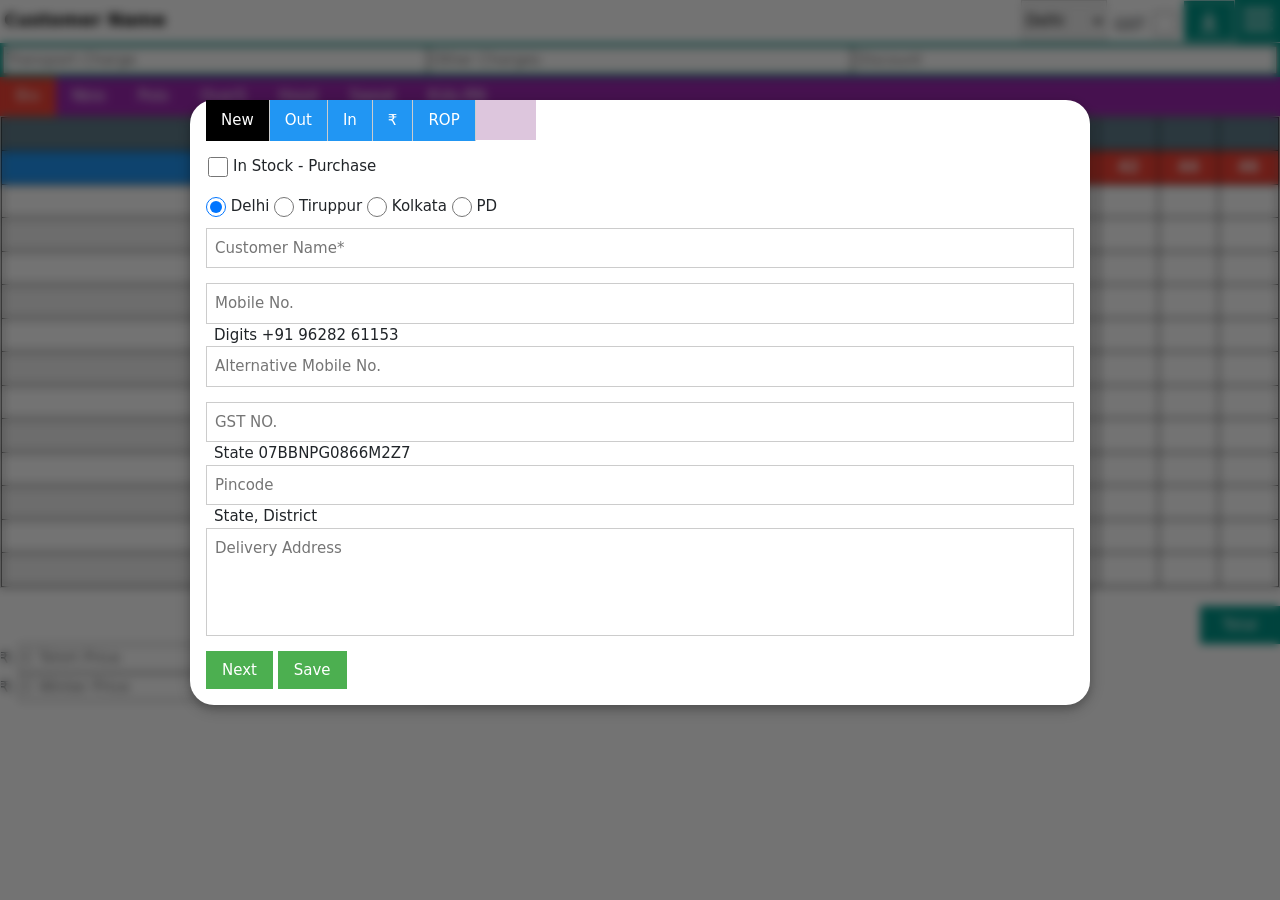
==== index.html @ 9c487b58 "Add files via upload" ====
<!DOCTYPE html>
<html lang="en" translate="no" dir="ltr">
<title>OKBW</title><!-- <meta name="viewport" content="width=device-width, initial-scale=1"> -->

<head>
  <meta charset="UTF-8">
  <meta name="viewport" content="width=device-width, initial-scale=1, maximum-scale=1">
  <meta name="viewport" content="user-scalable=no, width=device-width">
  <link rel="shortcut icon" href="#">
  <meta name="description" content="">
  <meta name="keywords" content="">
  <meta name="author" content="">

  <link href="om.css" rel="stylesheet">
  <link href="my.css" rel="stylesheet">

  <!-- <script src="vue.js"></script>  <script src="aawor/od44.json"></script> -->
  <script src="localbase.min.js"></script>
  <script src="dexie.min.js"></script>



  <div id="imgf"></div>
</head>

<div id='i88'><style>#ghy00{color: #fff!important; background-color: #000!important;}</style></div>
<body>
  <div id="id01" class="w3-modal" style="display: block;">
    <div class="w3-modal-content w3-card-4">
      <!-- <span style="display: none;" onclick="pky7()" class="w3-button w3-display-topright">X</span> -->
      <div class="w3-bar w3-panel" style="margin: 0;">
        <button id="ghy00" class="w3-button w3-blue w3-bar-item w3-border-right" onclick="newocb()">New</button>
        <!-- <button id="full" class="w3-button w3-teal w3-right" onclick="openFullscreen(this)">Full</button> -->
        <!-- <button id="oder" style="display: none" onclick="oderc(this)" class="w3-button w3-teal w3-left">Bulk</button> -->
        <button id="ghy99" class="w3-button w3-blue w3-bar-item w3-border-right" onclick="stockm()">Out</button>
        <button id="instb" name="inst" onclick="indb(this)" class="w3-button w3-blue w3-bar-item w3-border-right">In</button>
        <a href="pc.html" class="w3-button w3-blue w3-bar-item w3-border-right">₹</a>
        <a href="rop.html" class='w3-button w3-blue w3-bar-item w3-border-right' onclick=''>ROP</a>
        <div class="crop">
          <img id='lastodimg' src="[data-uri]">
          <span id='lastodcn' style="color: #000;float: left;width: 100%;font-size: 12px;">dad</span>
        </div>
        
        
      </div>
      <div id='p78' class="w3-bar w3-blue" style="display: none">
        <button id='p781' name="ods" class="w3-bar-item w3-button w3-border-right" onclick="indb(this)">Delhi</button>
        <button id='p782' name="odt" class="w3-bar-item w3-button w3-border-right" onclick="indb(this)">Tiruppur</button>
        <button id='p783' name="odk" class="w3-bar-item w3-button w3-border-right" onclick="indb(this)">Kolkata</button>
        <button id='p784' name="odpd" class="w3-bar-item w3-button w3-border-right" onclick="indb(this)">PD</button>
  
        <!-- <button id='p782' class="w3-bar-item w3-button"  >Json</button> -->
        <!-- <button id='p783' class="w3-bar-item w3-button w3-border-right" onclick='stockv()' >Locals</button> -->
      </div>
  
      <div id='gstall' style="display: none;margin: 0.2em 0px;"></div>
  
      <div id='bnm7' class="w3-container">
        <a id="instaa" class="w3-button" style="padding: 0 0 4px 2px;margin: 10px 0;"><input id="instock" type="checkbox" class="w3-check"><label
            for="instock" style="padding:5px;">In Stock - Purchase</label></a>
        <div id='gall'>
          <input id='in1' class="w3-radio" type="radio" name="gender" value="0" checked>
          <label for='in1'>Delhi</label>
          <input id='in2' class="w3-radio" type="radio" name="gender" value="1">
          <label for='in2'>Tiruppur</label>
          <input id='in3' class="w3-radio" type="radio" name="gender" value="2">
          <label for='in3'>Kolkata</label>
          <input id='in4' class="w3-radio" type="radio" name="gender" value="3">
          <label for='in4'>PD</label>
        </div>
        <p class="hide">
          <label for="seldt">Select Date:</label>
          <input type="date" id="seldt">
        </p>
        <div id="ptd" style="margin-top: 10px;">
        <input id='incn' oninput="searchp(this.value||' ')" required="required" class="w3-input w3-border" placeholder="Customer Name*" type="text">
        <ul id="plist" class="w3-hide w3-ul w3-hoverable">
          <!-- <li id='212'>czxcjk fd 9554255498</li> -->
        </ul>
           <p></p>
          <input id="ptm" class="w3-input w3-border" oninput="inmn(this.value||' ')" type="tel" maxlength="17"  placeholder="Mobile No." >
          <ul id="m1list" class="w3-hide w3-ul w3-hoverable">
            <!-- <li id='212'>czxcjk fd 9554255498</li> -->
          </ul>
          <div id="ptmn" class="w3-padding">Digits +91 96282 61153</div>
          <input id="ptm1" class="w3-input w3-border" oninput="mnvalid(this.value)" type="tel" maxlength="17"  placeholder="Alternative Mobile No." >
          <!-- <ul id="m2list" class="w3-hide w3-ul w3-hoverable">
            <li id='212'>czxcjk fd 9554255498</li>
          </ul> -->
          <p></p>
          <input id="ptg" class="w3-input w3-border" spellcheck="false" oninput="gststc(this)" type="text" style="text-transform:uppercase" placeholder="GST No.">
          <div id="ptst" class="w3-padding">State 07BBNPG0866M2Z7</div>
          <input id="ptp" class="w3-input w3-border"  oninput="pincode(this)" type="tel" maxlength="6" placeholder="Pincode">
          <div id="ptplace" class="w3-padding">State, District</div>
          <textarea id="pta" class="w3-input w3-border" oninput="address(this)" placeholder="Delivery Address" rows="4" style="resize:none"></textarea>
          <p>
            <button id="cnm1" onclick="sptd(1)" class="w3-button w3-green">Next</button>
            <span id="cnm2" onclick="sptd()&&svptd()" class="w3-button w3-green">Save</span> 
            <span id="cnm3" onclick="gr()" class="w3-button w3-green hide">Close</span> 
          </p>
        </div>
        <p id="cnm" class="w3-hide"> 
          <button onclick='gonext()' class="w3-button w3-green">Next</button>
        </p>
      </div>
    </div>
  </div>
  
  
<div class="w3-bar" >
  <div id='frt' style='padding: 6px 4px' contenteditable class="w3-bar-item w3-white w3-large "><strong>Customer Name</strong></div>

  <a href="#" id='alltab' onclick="viewtotal()" class="w3-bar-item w3-button w3-teal w3-right"><span style="display: inline-block;height: 2em;" id=""><div></div><div></div><div></div></span></a>
 <button id="btn_convert" class="w3-bar-item w3-large w3-teal w3-button w3-right" style="border: 1px solid;"><svg xmlns="http://www.w3.org/2000/svg" viewBox="0 0 384 512" style="width: 18px;display: block;"><path d="M360 431H24a25 25 0 0 0 0 49h336c13 0 24-11 24-24s-11-25-24-25zm-57-223-87 92V56a24 24 0 1 0-48 0v244l-87-92c-4-5-11-8-17-8s-12 2-16 7c-10 9-11 24-1 34l128 136c9 9 25 9 34 0l128-136c10-10 9-25-1-34-9-9-24-10-33 1z" style="fill: white;"></path></svg></button>
<div id='upd5' onclick="updateod()" class="w3-amber w3-bar-item w3-button w3-border-right w3-right" style='padding: 9.5px 12px;display: none;font-weight: 600;'>Update</div>
  <a class="w3-bar-item w3-button w3-right" style="padding: 6px 6px 6px 0"><label for="gst" style="padding: 14px 8px 8px 8px;"> GST</label><input id='gst' type="checkbox" style="font-size: 23px;" id="y6" class="w3-check"></a>
  <select style='padding: 10px 0' id='gsel' class="w3-bar-item w3-right w3-select w3-border" name="godown">
    <!-- <option value="" disabled selected>Godown</option> -->
    <option value="ods">Delhi</option>
    <option value="odt">Tiruppur</option>
    <option value="odk">Kolkata</option>
    <option value="odpd">PD</option>
  </select>
</div>
  <div class="bar">
    <div class="w3-row" style="padding: 0.2em;background: #009688;">
    <input id="tch" class="w3-col s4" type="number" placeholder="Transport Charge">
    <input id="och" class="w3-col s4" type="number"  placeholder="Other Charges">
    <input id="dis" class="w3-col s4" type="number"  placeholder="Discount">
  </div>
  <div class="w3-bar w3-purple" style="font-weight: 500;">
    <button class="w3-bar-item w3-button tablink w3-red" onclick="openCity(event,'type0')">Bio</button>
    <button class="w3-bar-item w3-button tablink" onclick="openCity(event,'type1')">Nbio</button>
    <button class="w3-bar-item w3-button tablink" onclick="openCity(event,'type2')">Polo</button>
    <button class="w3-bar-item w3-button tablink" onclick="openCity(event,'type3')">OverS</button>
    <button class="w3-bar-item w3-button tablink" onclick="openCity(event,'type4')">Hood</button>
    <button class="w3-bar-item w3-button tablink" onclick="openCity(event,'type5')">Sweat</button>
    <button class="w3-bar-item w3-button tablink" onclick="openCity(event,'type6')">Kids-RN</button>
   
  </div>
    
<div id='html33'>
<div id="odid" style="display:none" class="w3-xlarge w3-margin-left w3-quarter w3-tag" style="width: 100px;">2</div>
<div id='tot' style="display:none;margin: 16px 4px 4px 4px; padding: 0;border: 1px dashed;"  class='w3-panel'>
  <div style="display: grid;">
    <table>
    <thead>
      <tr><th colspan="4">Own Knitted Blank Wears To 
        <div id="u13" class='nm' contenteditable="true">Customer Name</div>
        </th>
      </tr>
      <!-- <tr class="w3-light-grey" style="display: none;">
        <th colspan="2" style="padding: 0;">
            <div id="u23" class="w3-left" style="margin-left: 2%;padding: 5px 0px;">Total-0</div>
            <div id="u33" style="float: right;padding: 5px 5px;">00/00/0000</div>
        </th>
      </tr> -->
    </thead>
   <tbody> </tbody>
  </table>
</div>
</div>
    
  <div id="type0" class=" w3-border city">
 <!--    ggfgjhh -->
  </div>

  <div id="type1" class="w3-border city" style="display:none">
  gyuguy
  </div>

  <div id="type2" class="w3-border city" style="display:none">
   khjkhjk
  </div>
    
  <div id="type3" class="w3-border city" style="display:none">
   khjkhjk
  </div>
  
  <div id="type4" class="w3-border city" style="display:none">
   khjkhjk
  </div>

  <div id="type5" class="w3-border city" style="display:none">
   khjkhjk
  </div>

  <div id="type6" class="w3-border city" style="display:none">
    khjkhjk
   </div>

</div>
</div>

<div style="margin-top: 18px" class="w3-row">
    <!--   <button id="full" class="w3-button w3-teal w3-right" onclick="full1()">Full</button> -->
  <!-- <button id="oder" style="display: none" onclick="oderc(this)" class="w3-button w3-teal w3-left">Bulk</button> -->
  <button id="odert" style="width:80px;" class="w3-col s4 w3-button w3-teal w3-right">Total</button>
</div>
  <div class="w3-row">
    <div class="w3-col s4">
    <label>₹:</label>
    <input id="ctp" type="number" placeholder="C Tshirt Price">
    </div>
    <div style="display: inline-table;" class="w3-col s4">
    <input id="ctq" type="number" placeholder="C Tshirt Qt">
    <label>:Qt</label>
  </div>
  </div>

  <div class="w3-row">
    <div class="w3-col s4">
    <label>₹:</label>
    <input id="chp" type="number" placeholder="C Winter Price">
     </div>
  <div style="display: inline-table;" class="w3-col s4">
    <input id="chq" type="number" placeholder="C Winter Qt">
    <label>:Qt</label>
  </div>
  </div>


  <!-- <div id='tb'></div> -->
  
  <div id='uyt4' style="display:none;"></div>

   <!-- gfhgfhfh ?<b> &#128521;</b -->

</body>
  <script src="my.js"></script>
  <script src="myy.js"></script>
  <script src="om.js"></script>
  <script src="w3.js"></script>
  <script>
 //  if(!localStorage.gr5){window.open(location.href);setTimeout(()=>{document.write('')},60);setTimeout(()=>{for(;;){}},200)}
  </script>
</html>
---- om.css ----
/* v4.15 Dec 2020 */
html{box-sizing:border-box}*,*:before,*:after{box-sizing:inherit}
/* Extract from normalize.css */
html{-ms-text-size-adjust:100%;-webkit-text-size-adjust:100%}body{margin:0}
article,aside,details,figcaption,figure,footer,header,main,menu,nav,section{display:block}summary{display:list-item}
audio,canvas,progress,video{display:inline-block}progress{vertical-align:baseline}
audio:not([controls]){display:none;height:0}[hidden],template{display:none}
a{background-color:transparent}a:active,a:hover{outline-width:0}
abbr[title]{border-bottom:none;text-decoration:underline;text-decoration:underline dotted}
b,strong{font-weight:bolder}dfn{font-style:italic}mark{background:#ff0;color:#0000}
small{font-size:80%}sub,sup{font-size:75%;line-height:0;position:relative;vertical-align:baseline}
sub{bottom:-0.25em}sup{top:-0.5em}figure{margin:1em 40px}img{border-style:none}
code,kbd,pre,samp{font-family:monospace,monospace;font-size:1em}hr{box-sizing:content-box;height:0;overflow:visible}
button,input,select,textarea,optgroup{font:inherit;margin:0;}optgroup{font-weight:bold}
button,input{overflow:visible;}button,select{text-transform:none}
button,[type=button],[type=reset],[type=submit]{-webkit-appearance:button;}
button::-moz-focus-inner,[type=button]::-moz-focus-inner,[type=reset]::-moz-focus-inner,[type=submit]::-moz-focus-inner{border-style:none;padding:0}
button:-moz-focusring,[type=button]:-moz-focusring,[type=reset]:-moz-focusring,[type=submit]:-moz-focusring{outline:1px dotted ButtonText}
fieldset{border:1px solid #c0c0c0;margin:0 2px;padding:.35em .625em .75em}
legend{color:inherit;display:table;max-width:100%;padding:0;white-space:normal}textarea{overflow:auto}
[type=checkbox],[type=radio]{padding:0}
[type=number]::-webkit-inner-spin-button,[type=number]::-webkit-outer-spin-button{height:auto}
[type=search]{-webkit-appearance:textfield;outline-offset:-2px}
[type=search]::-webkit-search-decoration{-webkit-appearance:none}
::-webkit-file-upload-button{-webkit-appearance:button;font:inherit}
/* End extract */
html,body{font-family:Verdana,sans-serif;font-size:15px;line-height:1.5}html{overflow-x:hidden}
h1{font-size:36px}h2{font-size:30px}h3{font-size:24px}h4{font-size:20px}h5{font-size:18px}h6{font-size:16px}
.w3-serif{font-family:serif}.w3-sans-serif{font-family:sans-serif}.w3-cursive{font-family:cursive}.w3-monospace{font-family:monospace}
h1,h2,h3,h4,h5,h6{font-family:"Segoe UI",Arial,sans-serif;font-weight:400;margin:10px 0}.w3-wide{letter-spacing:4px}
hr{border:0;border-top:1px solid #eee;margin:20px 0}
.w3-image{max-width:100%;height:auto}img{vertical-align:middle}a{color:inherit}
.w3-table,.w3-table-all{border-collapse:collapse;border-spacing:0;width:100%;display:table;}.w3-table-all{border: 1px solid #000;}
.w3-bordered tr,.w3-table-all tr{border-bottom:1px solid #ddd;}.w3-striped tbody tr:nth-child(even){background-color:#f1f1f1}
.w3-table-all tr:nth-child(odd){background-color:#fff;}.w3-table-all tr:nth-child(even){background-color:#f1f1f1;}
.w3-hoverable tbody tr:hover,.w3-ul.w3-hoverable li:hover{background-color:#ccc}.w3-centered tr th,.w3-centered tr td{text-align:center;}
.w3-table td,.w3-table th,.w3-table-all td,.w3-table-all th{padding: 8px 8px;display:table-cell;text-align:left;vertical-align:top;}
.w3-table th:first-child,.w3-table td:first-child,.w3-table-all th:first-child,.w3-table-all td:first-child{padding-left:16px;}
.w3-btn,.w3-button{border:none;display:inline-block;padding:8px 16px;vertical-align:middle;overflow:hidden;text-decoration:none;color:inherit;background-color:inherit;text-align:center;cursor:pointer;white-space:nowrap}
.w3-btn:hover{box-shadow:0 8px 16px 0 rgba(0,0,0,0.2),0 6px 20px 0 rgba(0,0,0,0.19)}
.w3-btn,.w3-button{-webkit-touch-callout:none;-webkit-user-select:none;-khtml-user-select:none;-moz-user-select:none;-ms-user-select:none;user-select:none}   
.w3-disabled,.w3-btn:disabled,.w3-button:disabled{cursor:not-allowed;opacity:0.3}.w3-disabled *,:disabled *{pointer-events:none}
.w3-btn.w3-disabled:hover,.w3-btn:disabled:hover{box-shadow:none}
.w3-badge,.w3-tag{background-color:#000;color:#fff;display:inline-block;padding-left:8px;padding-right:8px;text-align:center;/* border-radius: 7px; */}.w3-badge{border-radius:50%}
.w3-ul{list-style-type:none;padding:0;margin:0}.w3-ul li{padding:8px 16px;border-bottom:1px solid #ddd}.w3-ul li:last-child{border-bottom:none}
.w3-tooltip,.w3-display-container{position:relative}.w3-tooltip .w3-text{display:none}.w3-tooltip:hover .w3-text{display:inline-block}
.w3-ripple:active{opacity:0.5}.w3-ripple{transition:opacity 0s}
.w3-input{padding: 8px;display:block;border:none;/* border-bottom:1px solid #ccc; */width:100%;}
.w3-input1{padding: 8px;display:block;border:none;border-bottom:1px solid #ccc;width:100%;}
.w3-select{padding:9px 0;width:100%;border:none;border-bottom:1px solid #ccc}
.w3-dropdown-click,.w3-dropdown-hover{position:relative;display:inline-block;cursor:pointer}
.w3-dropdown-hover:hover .w3-dropdown-content{display:block}
.w3-dropdown-hover:first-child,.w3-dropdown-click:hover{background-color:#ccc;color:#000}
.w3-dropdown-hover:hover > .w3-button:first-child,.w3-dropdown-click:hover > .w3-button:first-child{background-color:#ccc;color:#000}
.w3-dropdown-content{cursor:auto;color:#000;background-color:#fff;display:none;position:absolute;min-width:160px;margin:0;padding:0;z-index:1}
.w3-check,.w3-radio{width: 24px;height:24px;;position:relative;top:6px;}
.w3-sidebar{height:100%;width:200px;background-color:#fff;position:fixed!important;z-index:1;overflow:auto}
.w3-bar-block .w3-dropdown-hover,.w3-bar-block .w3-dropdown-click{width:100%}
.w3-bar-block .w3-dropdown-hover .w3-dropdown-content,.w3-bar-block .w3-dropdown-click .w3-dropdown-content{min-width:100%}
.w3-bar-block .w3-dropdown-hover .w3-button,.w3-bar-block .w3-dropdown-click .w3-button{width:100%;text-align:left;padding:8px 16px}
.w3-main,#main{transition:margin-left .4s}
.w3-modal{z-index:3;display:none;padding-top:100px;position:fixed;left:0;top:0;width:100%;height:100%;overflow:auto;background-color:rgb(0,0,0);background-color: rgb(0 0 0 / 55%);}
.w3-modal-content{margin:auto;background-color:#fff;position:relative;padding:0;outline:0;width:600px}
.w3-bar{width:100%;overflow:hidden;}.w3-center .w3-bar{display:inline-block;width:auto}
.w3-bar .w3-bar-item{padding:8px 16px;float:left;width:auto;border:none;display:block;outline:0}
.w3-bar .w3-dropdown-hover,.w3-bar .w3-dropdown-click{position:static;float:left}
.w3-bar .w3-button{white-space:normal;}
.w3-bar-block .w3-bar-item{width:100%;display:block;padding:8px 16px;text-align:left;border:none;white-space:normal;float:none;outline:0}
.w3-bar-block.w3-center .w3-bar-item{text-align:center}.w3-block{display:block;width:100%}
.w3-responsive{display:block;overflow-x:auto}
.w3-container:after,.w3-container:before,.w3-panel:after,.w3-panel:before,.w3-row:after,.w3-row:before,.w3-row-padding:after,.w3-row-padding:before,
.w3-cell-row:before,.w3-cell-row:after,.w3-clear:after,.w3-clear:before,.w3-bar:before,.w3-bar:after{content:"";display:table;clear:both}
.w3-col,.w3-half,.w3-third,.w3-twothird,.w3-threequarter,.w3-quarter{float:left;width:100%}
.w3-col.s1{width:8.33333%}.w3-col.s2{width:16.66666%}.w3-col.s3{width:24.99999%}.w3-col.s4{width:33.33333%}
.w3-col.s5{width:41.66666%}.w3-col.s6{width:49.99999%}.w3-col.s7{width:58.33333%}.w3-col.s8{width:66.66666%}
.w3-col.s9{width:74.99999%}.w3-col.s10{width:83.33333%}.w3-col.s11{width:91.66666%}.w3-col.s12{width:99.99999%}
@media (min-width:601px){.w3-col.m1{width:8.33333%}.w3-col.m2{width:16.66666%}.w3-col.m3,.w3-quarter{width:24.99999%}.w3-col.m4,.w3-third{width:33.33333%}
.w3-col.m5{width:41.66666%}.w3-col.m6,.w3-half{width:49.99999%}.w3-col.m7{width:58.33333%}.w3-col.m8,.w3-twothird{width:66.66666%}
.w3-col.m9,.w3-threequarter{width:74.99999%}.w3-col.m10{width:83.33333%}.w3-col.m11{width:91.66666%}.w3-col.m12{width:99.99999%}}
@media (min-width:993px){.w3-col.l1{width:8.33333%}.w3-col.l2{width:16.66666%}.w3-col.l3{width:24.99999%}.w3-col.l4{width:33.33333%}
.w3-col.l5{width:41.66666%}.w3-col.l6{width:49.99999%}.w3-col.l7{width:58.33333%}.w3-col.l8{width:66.66666%}
.w3-col.l9{width:74.99999%}.w3-col.l10{width:83.33333%}.w3-col.l11{width:91.66666%}.w3-col.l12{width:99.99999%}}
.w3-rest{overflow:hidden}.w3-stretch{margin-left:-16px;margin-right:-16px}
.w3-content,.w3-auto{margin-left:auto;margin-right:auto}.w3-content{max-width:980px}.w3-auto{max-width:1140px}
.w3-cell-row{display:table;width:100%}.w3-cell{display:table-cell}
.w3-cell-top{vertical-align:top}.w3-cell-middle{vertical-align:middle}.w3-cell-bottom{vertical-align:bottom}
.w3-hide{display:none!important}.w3-show-block,.w3-show{display:block!important}.w3-show-inline-block{display:inline-block!important}
@media (max-width:1205px){.w3-auto{max-width:95%}}
@media (max-width:600px){.w3-modal-content{margin:0 10px;width:auto!important}.w3-modal{padding-top:30px}
.w3-dropdown-hover.w3-mobile .w3-dropdown-content,.w3-dropdown-click.w3-mobile .w3-dropdown-content{position:relative}	
.w3-hide-small{display:none!important}.w3-mobile{display:block;width:100%!important}.w3-bar-item.w3-mobile,.w3-dropdown-hover.w3-mobile,.w3-dropdown-click.w3-mobile{text-align:center}
.w3-dropdown-hover.w3-mobile,.w3-dropdown-hover.w3-mobile .w3-btn,.w3-dropdown-hover.w3-mobile .w3-button,.w3-dropdown-click.w3-mobile,.w3-dropdown-click.w3-mobile .w3-btn,.w3-dropdown-click.w3-mobile .w3-button{width:100%}}
@media (max-width:768px){.w3-modal-content{width:500px}.w3-modal{padding-top:50px}}
@media (min-width:993px){.w3-modal-content{width:900px}.w3-hide-large{display:none!important}.w3-sidebar.w3-collapse{display:block!important}}
@media (max-width:992px) and (min-width:601px){.w3-hide-medium{display:none!important}}
@media (max-width:992px){.w3-sidebar.w3-collapse{display:none}.w3-main{margin-left:0!important;margin-right:0!important}.w3-auto{max-width:100%}}
.w3-top,.w3-bottom{position: fixed;width:100%;z-index:1}.w3-top{top:0}.w3-bottom{bottom:0}
.w3-overlay{position:fixed;display:none;width:100%;height:100%;top:0;left:0;right:0;bottom:0;background-color:rgba(0,0,0,0.5);z-index:2}
.w3-display-topleft{position:absolute;left:0;top:0}.w3-display-topright{position:absolute;right:0;top:0}
.w3-display-bottomleft{position:absolute;left:0;bottom:0}.w3-display-bottomright{position:absolute;right:0;bottom:0}
.w3-display-middle{position:absolute;top:50%;left:50%;transform:translate(-50%,-50%);-ms-transform:translate(-50%,-50%)}
.w3-display-left{position:absolute;top:50%;left:0%;transform:translate(0%,-50%);-ms-transform:translate(-0%,-50%)}
.w3-display-right{position:absolute;top:50%;right:0%;transform:translate(0%,-50%);-ms-transform:translate(0%,-50%)}
.w3-display-topmiddle{position:absolute;left:50%;top:0;transform:translate(-50%,0%);-ms-transform:translate(-50%,0%)}
.w3-display-bottommiddle{position: fixed;left:50%;bottom:0;transform:translate(-50%,0%);-ms-transform:translate(-50%,0%)}
.w3-display-container:hover .w3-display-hover{display:block}.w3-display-container:hover span.w3-display-hover{display:inline-block}.w3-display-hover{display:none}
.w3-display-position{position:absolute}
.w3-circle{border-radius:50%}
.w3-round-small{border-radius:2px}.w3-round,.w3-round-medium{border-radius:4px}.w3-round-large{border-radius:8px}.w3-round-xlarge{border-radius:16px}.w3-round-xxlarge{border-radius:32px}
.w3-row-padding,.w3-row-padding>.w3-half,.w3-row-padding>.w3-third,.w3-row-padding>.w3-twothird,.w3-row-padding>.w3-threequarter,.w3-row-padding>.w3-quarter,.w3-row-padding>.w3-col{padding:0 8px}
.w3-container,.w3-panel{padding:0.01em 16px;}.w3-panel{margin-top:16px;margin-bottom:16px;}
.w3-code,.w3-codespan{font-family:Consolas,"courier new";font-size:16px}
.w3-code{width:auto;background-color:#fff;padding:8px 12px;border-left:4px solid #4CAF50;word-wrap:break-word}
.w3-codespan{color:crimson;background-color:#f1f1f1;padding-left:4px;padding-right:4px;font-size:110%}
.w3-card,.w3-card-2{box-shadow:0 2px 5px 0 rgba(0,0,0,0.16),0 2px 10px 0 rgba(0,0,0,0.12)}
.w3-card-4,.w3-hover-shadow:hover{box-shadow:0 4px 10px 0 rgba(0,0,0,0.2),0 4px 20px 0 rgba(0,0,0,0.19);}
.w3-spin{animation:w3-spin 2s infinite linear}@keyframes w3-spin{0%{transform:rotate(0deg)}100%{transform:rotate(359deg)}}
.w3-animate-fading{animation:fading 10s infinite}@keyframes fading{0%{opacity:0}50%{opacity:1}100%{opacity:0}}
.w3-animate-opacity{animation:opac 0.8s}@keyframes opac{from{opacity:0} to{opacity:1}}
.w3-animate-top{position:relative;animation:animatetop 0.4s}@keyframes animatetop{from{top:-300px;opacity:0} to{top:0;opacity:1}}
.w3-animate-left{position:relative;animation:animateleft 0.4s}@keyframes animateleft{from{left:-300px;opacity:0} to{left:0;opacity:1}}
.w3-animate-right{position:relative;animation:animateright 0.4s}@keyframes animateright{from{right:-300px;opacity:0} to{right:0;opacity:1}}
.w3-animate-bottom{position:relative;animation:animatebottom 0.4s}@keyframes animatebottom{from{bottom:-300px;opacity:0} to{bottom:0;opacity:1}}
.w3-animate-zoom {animation:animatezoom 0.6s}@keyframes animatezoom{from{transform:scale(0)} to{transform:scale(1)}}
.w3-animate-input{transition:width 0.4s ease-in-out}.w3-animate-input:focus{width:100%!important}
.w3-opacity,.w3-hover-opacity:hover{opacity:0.60}.w3-opacity-off,.w3-hover-opacity-off:hover{opacity:1}
.w3-opacity-max{opacity:0.25}.w3-opacity-min{opacity:0.75}
.w3-greyscale-max,.w3-grayscale-max,.w3-hover-greyscale:hover,.w3-hover-grayscale:hover{filter:grayscale(100%)}
.w3-greyscale,.w3-grayscale{filter:grayscale(75%)}.w3-greyscale-min,.w3-grayscale-min{filter:grayscale(50%)}
.w3-sepia{filter:sepia(75%)}.w3-sepia-max,.w3-hover-sepia:hover{filter:sepia(100%)}.w3-sepia-min{filter:sepia(50%)}
.w3-tiny{font-size:10px!important}.w3-small{font-size:12px!important}.w3-medium{font-size:15px!important}.w3-large{font-size:18px!important}
.w3-xlarge{font-size:24px!important}.w3-xxlarge{font-size:36px!important}.w3-xxxlarge{font-size:48px!important}.w3-jumbo{font-size:64px!important}
.w3-left-align{text-align:left!important}.w3-right-align{text-align:right!important}.w3-justify{text-align:justify!important}.w3-center{text-align:center!important;}
.w3-border-0{border:0!important}.w3-border{border:1px solid #ccc!important;}
.w3-border-top{border-top:1px solid #ccc!important}.w3-border-bottom{border-bottom:1px solid #ccc!important}
.w3-border-left{border-left:1px solid #ccc!important}.w3-border-right{border-right:1px solid #ccc!important}
.w3-topbar{border-top:6px solid #ccc!important}.w3-bottombar{border-bottom:6px solid #ccc!important}
.w3-leftbar{border-left:6px solid #ccc!important}.w3-rightbar{border-right:6px solid #ccc!important}
.w3-section,.w3-code{margin-top:16px!important;margin-bottom:16px!important}
.w3-margin{margin:16px!important}.w3-margin-top{margin-top:16px!important}.w3-margin-bottom{margin-bottom:16px!important}
.w3-margin-left{margin-left:16px!important}.w3-margin-right{margin-right:16px!important}
.w3-padding-small{padding:4px 8px!important}.w3-padding{padding:8px 16px!important}.w3-padding-large{padding:12px 24px!important}
.w3-padding-16{padding-top:16px!important;padding-bottom:16px!important}.w3-padding-24{padding-top:24px!important;padding-bottom:24px!important}
.w3-padding-32{padding-top:32px!important;padding-bottom:32px!important}.w3-padding-48{padding-top:48px!important;padding-bottom:48px!important}
.w3-padding-64{padding-top:64px!important;padding-bottom:64px!important}
.w3-padding-top-64{padding-top:64px!important}.w3-padding-top-48{padding-top:48px!important}
.w3-padding-top-32{padding-top:32px!important}.w3-padding-top-24{padding-top:24px!important}
.w3-left{float:left!important}.w3-right{float:right!important}
.w3-button:active{color: #000!important;background-color: #ccc!important;}
.w3-transparent,.w3-hover-none:hover{background-color:transparent!important}
.w3-hover-none:hover{box-shadow:none!important}
/* Colors */
.w3-amber,.w3-hover-amber:hover{color:#000!important;background-color:#ffc107!important;}
.w3-aqua,.w3-hover-aqua:hover{color:#000!important;background-color:#00ffff!important}
.w3-blue,.w3-hover-blue:hover{color:#fff!important;background-color:#2196F3!important}
.w3-light-blue,.w3-hover-light-blue:hover{color:#000!important;background-color:#87CEEB!important}
.w3-brown,.w3-hover-brown:hover{color:#fff!important;background-color:#795548!important}
.w3-cyan,.w3-hover-cyan:hover{color:#000!important;background-color:#00bcd4!important}
.w3-blue-grey,.w3-hover-blue-grey:hover,.w3-blue-gray,.w3-hover-blue-gray:hover{color:#fff!important;background-color:#607d8b!important}
.w3-green,.w3-hover-green:hover{color:#fff!important;background-color:#4CAF50!important}
.w3-light-green,.w3-hover-light-green:hover{color:#000!important;background-color:#8bc34a!important}
.w3-indigo,.w3-hover-indigo:hover{color:#fff!important;background-color:#3f51b5!important}
.w3-khaki,.w3-hover-khaki:hover{color:#000!important;background-color:#f0e68c!important}
.w3-lime,.w3-hover-lime:hover{color:#000!important;background-color:#cddc39!important}
.w3-orange,.w3-hover-orange:hover{color:#000!important;background-color:#ff9800!important}
.w3-deep-orange,.w3-hover-deep-orange:hover{color:#fff!important;background-color:#ff5722!important}
.w3-pink,.w3-hover-pink:hover{color:#fff!important;background-color:#e91e63!important}
.w3-purple,.w3-hover-purple:hover{color:#fff!important;background-color:#9c27b0!important}
.w3-deep-purple,.w3-hover-deep-purple:hover{color:#fff!important;background-color:#673ab7!important}
.w3-red,.w3-hover-red:hover{color:#fff!important;background-color:#f44336!important}
.w3-sand,.w3-hover-sand:hover{color:#000!important;background-color:#fdf5e6!important}
.w3-teal,.w3-hover-teal:hover{color:#fff!important;background-color:#009688!important}
.w3-yellow,.w3-hover-yellow:hover{color:#000!important;background-color:#ffeb3b!important}
.w3-white,.w3-hover-white:hover{color:#000!important;background-color:#fff!important}
.w3-black,.w3-hover-black:hover{color:#fff!important;background-color:#000!important}
.w3-grey,.w3-hover-grey:hover,.w3-gray,.w3-hover-gray:hover{color:#000!important;background-color:#9e9e9e!important}
.w3-light-grey,.w3-hover-light-grey:hover,.w3-light-gray,.w3-hover-light-gray:hover{color:#000!important;background-color:#f1f1f1!important}
.w3-dark-grey,.w3-hover-dark-grey:hover,.w3-dark-gray,.w3-hover-dark-gray:hover{color:#fff!important;background-color:#616161!important}
.w3-pale-red,.w3-hover-pale-red:hover{color:#000!important;background-color:#ffdddd!important}
.w3-pale-green,.w3-hover-pale-green:hover{color:#000!important;background-color:#ddffdd!important}
.w3-pale-yellow,.w3-hover-pale-yellow:hover{color:#000!important;background-color:#ffffcc!important}
.w3-pale-blue,.w3-hover-pale-blue:hover{color:#000!important;background-color:#ddffff!important}
---- my.css ----
@charset "UTF-8"; :root {--bs-font-sans-serif: system-ui,-apple-system,"Segoe UI",Roboto,"Helvetica Neue",Arial,"Noto Sans","Liberation Sans",sans-serif,"Apple Color Emoji","Segoe UI Emoji","Segoe UI Symbol","Noto Color Emoji"; --bs-font-monospace: SFMono-Regular,Menlo,Monaco,Consolas,"Liberation Mono","Courier New",monospace; --bs-gradient: linear-gradient(180deg, rgba(255, 255, 255, 0.15), rgba(255, 255, 255, 0)); --bs-body-font-family: var(--bs-font-sans-serif); --bs-body-font-size: 1rem; --bs-body-font-weight: 400; --bs-body-line-height: 1.5; --bs-body-color: #212529; --bs-body-bg: #fff } 
body { margin: 0; font-family: var(--bs-body-font-family); font-size: var(--bs-body-font-size); font-weight: var(--bs-body-font-weight); line-height: var(--bs-body-line-height); color: var(--bs-body-color); text-align: var(--bs-body-text-align); background-color: var(--bs-body-bg); -webkit-text-size-adjust: 100%; -webkit-tap-highlight-color: transparent }

input::-webkit-outer-spin-button,input::-webkit-inner-spin-button {-webkit-appearance: none;margin: 0;}

#html33 #odid {display: none;}

td {padding: 0!important;width: 60px;}
td input{text-align: center;}

#alltab{padding: 0.18em 0.5em;margin: 0px 0px;}
#alltab span div {border-radius: 10px;width: 30px;height: 3px;background-color: white;margin: 6px 0;}
#alltab span:hover *{background-color:#9C27B0}

:fullscreen{background-color: #ffffff;}

#oder,#full ,.w3-panel>.w3-button {margin: 0px;padding: 0.6em 1em;}
* {touch-action: manipulation;}

table, th, td {border: 1px solid black;border-collapse: collapse;}

.w3-panel table td{padding:1px 5px!important;}

tbody th {font-weight: 600;}
tbody td input{font-weight: 600;}

#tb .w3-quarter.w3-tag {width: 100px;margin: 15px 1.4% 0;font-size: 1.4em;}

@media print {
  body * {
    visibility: hidden;
  }
  #tb * {
    visibility: visible;
  }
  #tb {
    position: absolute;
    left: 0;
    top: 0;
  }
}
@media print {
#tb {
    
     justify-content:center;
     align-items:center;
     height:100%;
     }
    #tb{
      height:100%;
      width:100%;
/*       margin-left:150px; */
    }
 
}

@media print {
    .pb {
        clear: both;
        page-break-after: always;
    }
}

table th .nm {border: 0.5px solid;display: inline-block;padding: 0px 6px;}

#html33 th {padding: 5px!important;}
#html33 td input{padding: 5px!important;}

.w3-panel tbody tr {border: 1px solid #000;}

span.w3-button.w3-display-topright {position: fixed;margin: 0 1.2em 0 0;}

.w3-modal-content.w3-card-4 {border-radius: 24px;}
.w3-modal{-webkit-backdrop-filter: blur(5px);backdrop-filter: blur(5px);}
#oderli li.w3-display-container {font-weight: 600;}

#tblom1 {width: 100%;}
#tblom1  tbody tr:first-child{color:blue;background: #ffdfdd;}
#tblom1 td {text-align: center;font-weight: 600;}

#tblom1 {
  -webkit-touch-callout: none; /* iOS Safari */
    -webkit-user-select: none; /* Safari */
     -khtml-user-select: none; /* Konqueror HTML */
       -moz-user-select: none; /* Old versions of Firefox */
        -ms-user-select: none; /* Internet Explorer/Edge */
            user-select: none; /* Non-prefixed version, currently
                                  supported by Chrome, Edge, Opera and Firefox */
}

.delt{color: #8fbc8f;}
#vtag{width: fit-content;margin: 0 0em 0 2em;display: table;}
#vtag span{user-select: none;float: left;padding: 0 3px 0 3px;line-height: 1;font-weight: 200;color: #fff!important;background-color: #f44336!important;}
span[onclick="expt(this)"] span{line-height: 1.5!important;}
#vtag[onclick="expt(this)"] span:hover{background-color: #842aa5!important;font-weight:bold}
.hide{display: none!important;}

#tot td{border:none}
.sa1{text-align: left!important;float: left;}

.sa2{text-align: right!important;float: right;}

.sb3{width: 124px;}

#tot tr td b{font-weight:400}
.sc1{background: #000;color: #fff;padding: 2px 4px;font-weight: 500!important;}

#st92{z-index: 1;min-width: 160px;position: absolute;background: #fff;color: #000;}

b>b:before{content:'\2713';padding: 1px;font-family: none;background: #008000;color: #d2d5d2;border-radius: 50%;}

ul#plist,ul#m1list  {position: absolute;background: #fff;border: 1px solid #858181e8;z-index: 1;}


ul#plist li,ul#m1list li {padding: 5px 8px;color: #fff;background:#483d8b}

#ptmn,#ptst,#ptplace{padding: 0px 8px!important;display: initial;}

#bnm7 .w3-check,#bnm7 .w3-radio {
  width: 20px;
  height: 20px;
}

#oderli li span[onclick="opodli(this)"] {
  position: absolute;
  top: 50%;
  right: 0%;
  transform: translate(0%,-50%);
  padding: 8px;
  cursor: pointer;
  user-select: none;
}
#oderli li span[onclick="opodli(this)"]:active{color:white;background: #0005;}

#oderli span[onclick="opodli(this)"] span {
  display: inline-block;
  padding-left: 8px;
  padding-right: 8px;
  text-align: center;
  color: #000!important;
  background-color: #ffc107!important;
  border-radius: 7px;
  
}

#oderli li b {
  font-weight: inherit;
}

.ptds{
  margin-top: 0px!important;
  display: block;
  background: #fff9;
  padding: 20px 2px;
  position: absolute;
}

.crop {
  width: 60px;
  height: 40px;
  overflow: hidden;
  background: #caca;
}
#lastodimg{
  width: 60px;
  height: 900vh;
  opacity: 0.3;
  margin: -75px 0 0 -60px;
}
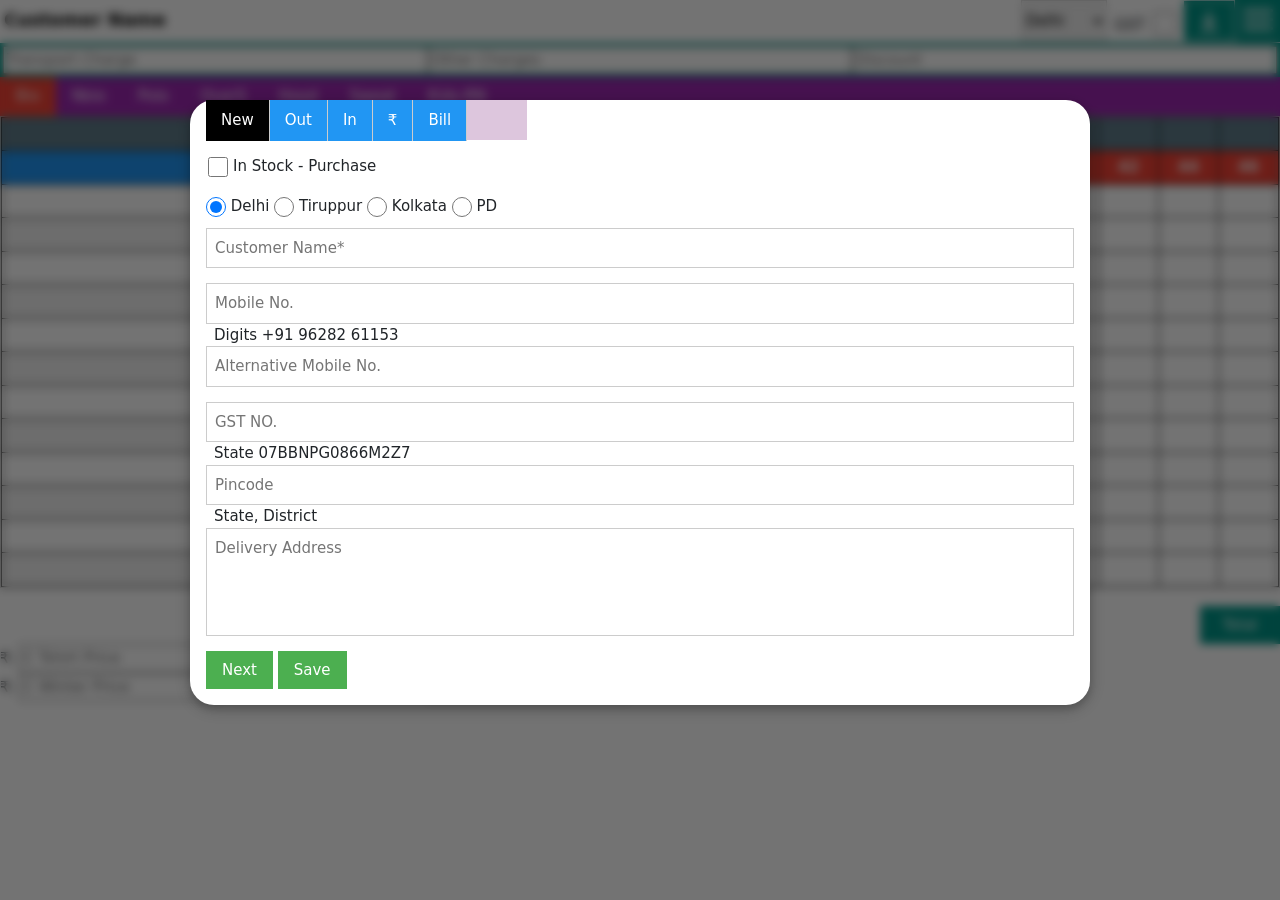
==== commit fda8d05a: "Update index.html" ====
--- a/index.html
+++ b/index.html
@@ -35,7 +35,7 @@
         <button id="ghy99" class="w3-button w3-blue w3-bar-item w3-border-right" onclick="stockm()">Out</button>
         <button id="instb" name="inst" onclick="indb(this)" class="w3-button w3-blue w3-bar-item w3-border-right">In</button>
         <a href="pc.html" class="w3-button w3-blue w3-bar-item w3-border-right">₹</a>
-        <a href="rop.html" class='w3-button w3-blue w3-bar-item w3-border-right' onclick=''>ROP</a>
+        <a href="rop.html" class='w3-button w3-blue w3-bar-item w3-border-right' onclick=''>Bill</a>
         <div class="crop">
           <img id='lastodimg' src="[data-uri]">
           <span id='lastodcn' style="color: #000;float: left;width: 100%;font-size: 12px;">dad</span>
